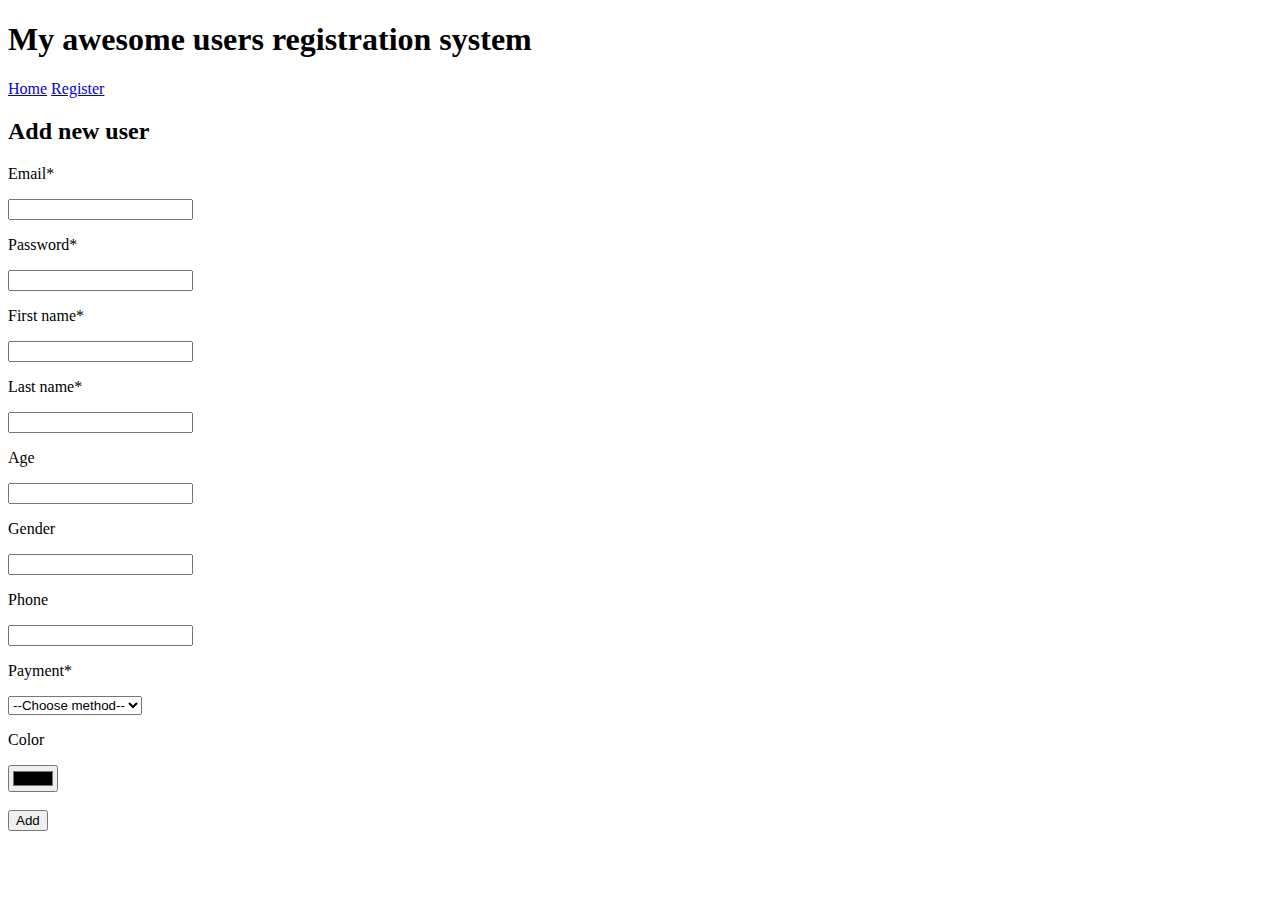
==== register.html @ 1b3fa171 "105-a1" ====
<!DOCTYPE html>
<html lang="en">
<head>
    <meta charset="UTF-8">
    <meta http-equiv="X-UA-Compatible" content="IE=edge">
    <meta name="viewport" content="width=device-width, initial-scale=1.0">
    <link rel="stylesheet" href="styles/mystyle.css">

    <title>105</title>
</head>

<!---api.jquery.com-->

<body>
    <header>
        <h1>My awesome users registration system</h1>

        <nav class="menu">
            <a href="index.html">Home</a>
            <a href="register.html">Register</a>

        </nav>
    </header>

    <main>  <!---create inputs to add users--->
        <h2>Add new user</h2>

        <div class="form" id="form">
            <div>
                <p>Email*</p>
                <input type="text" id="txtEmail">
            </div>
            <div>
                <p>Password*</p>
                <input type="password" id="txtPassword">
            </div>
            <div>
                <p>First name*</p>
                <input type="text" id="txtFirst">
            </div>
            <div>
                <p>Last name*</p>
                <input type="text" id="txtLast">
            </div>
            <div>
                <p>Age</p>
                <input type="text" id="txtAge">
            </div>
            <div>
                <p>Gender</p>
                <input type="text" id="txtGender">
            </div>
            <div>
                <p>Phone</p>
                <input type="text" id="txtPhone">
            </div>
            <div>
                <p>Payment*</p>
                <select id="selPayment">
                    <option value="" selected disabled>--Choose method--</option>
                    <option value="cash">Cash</option>
                    <option value="credit">Credit Card</option>
                    <option value="paypal">Paypal</option>
                </select>
            </div>
            <div>
                <p>Color</p>
                <input type="color" id="selColor">
            </div>
            <br>

           
            <button id="btnAdd">Add</button>
            

        </div>  
    </main>

    <footer>

    </footer>
    
    <!---jquery-->
    <script src="https://code.jquery.com/jquery-3.6.3.min.js"></script> 

    <script src="scripts/storeManager.js"></script>
    <script src="scripts/register.js"></script>

</body>
</html>
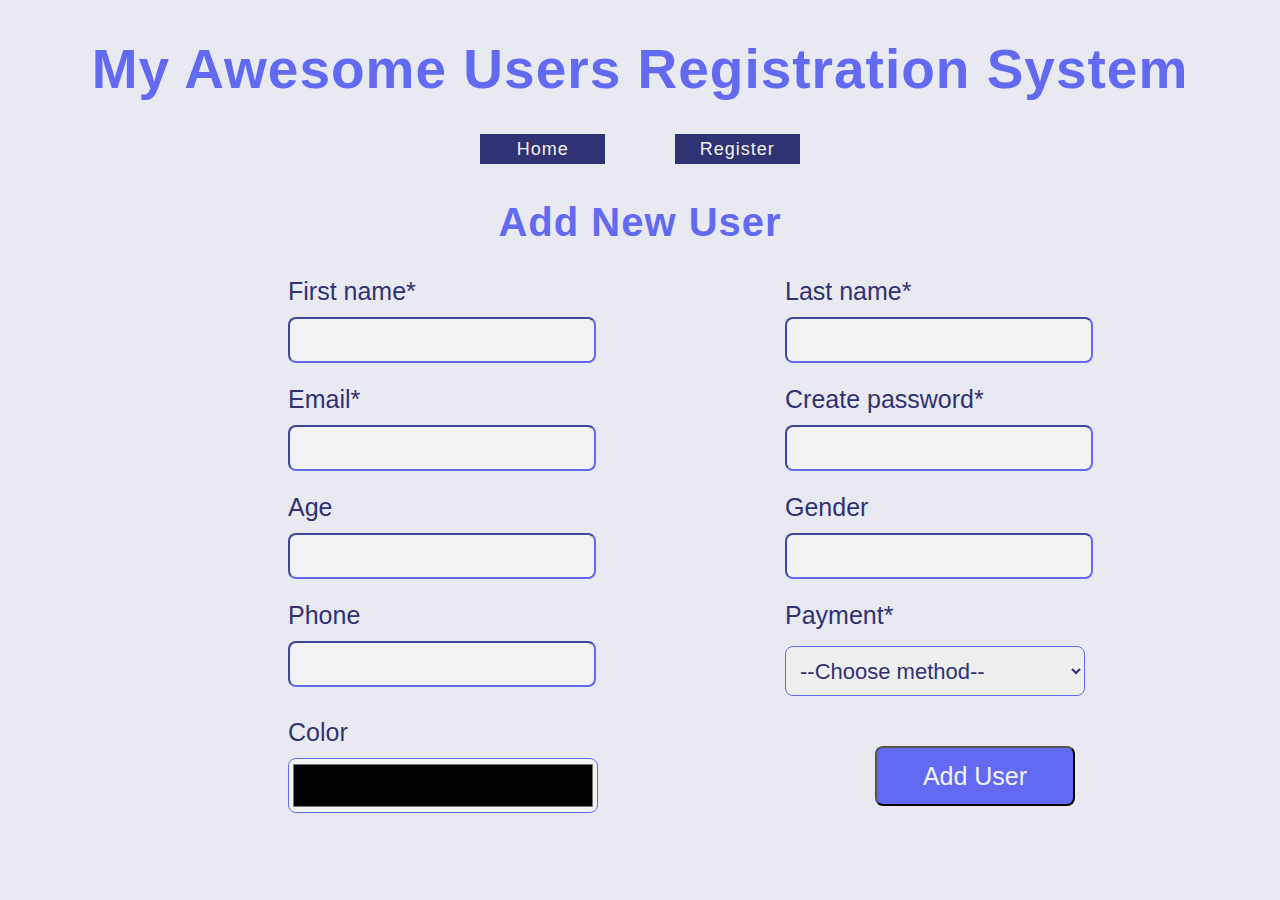
==== commit 6d4af990: "105-a2" ====
--- a/register.html
+++ b/register.html
@@ -6,14 +6,14 @@
     <meta name="viewport" content="width=device-width, initial-scale=1.0">
     <link rel="stylesheet" href="styles/mystyle.css">
 
-    <title>105</title>
+    <title>User Registration</title>
 </head>
 
 <!---api.jquery.com-->
 
 <body>
     <header>
-        <h1>My awesome users registration system</h1>
+        <h1>My Awesome Users Registration System</h1>
 
         <nav class="menu">
             <a href="index.html">Home</a>
@@ -23,38 +23,42 @@
     </header>
 
     <main>  <!---create inputs to add users--->
-        <h2>Add new user</h2>
+        <h2>Add New User</h2>
+        
+        <div class="grid-container" class="form" id="form">
+            
 
-        <div class="form" id="form">
-            <div>
+            <div class="grid-child-1" class="first-name">
+                <p>First name*</p>
+                <input type="text" id="txtFirst">
+            </div>
+            <div class="grid-child-2" class="last-name-container">
+                <p>Last name*</p>
+                <input type="text" id="txtLast">
+            </div>
+            <div class="grid-child-1" class="email">
                 <p>Email*</p>
                 <input type="text" id="txtEmail">
             </div>
-            <div>
-                <p>Password*</p>
+            <div class="grid-child-2" class="password">
+                <p>Create password*</p>
                 <input type="password" id="txtPassword">
             </div>
-            <div>
-                <p>First name*</p>
-                <input type="text" id="txtFirst">
-            </div>
-            <div>
-                <p>Last name*</p>
-                <input type="text" id="txtLast">
-            </div>
-            <div>
+
+            
+            <div class="grid-child-1" class="age">
                 <p>Age</p>
                 <input type="text" id="txtAge">
             </div>
-            <div>
+            <div class="grid-child-2"  class="gender">
                 <p>Gender</p>
                 <input type="text" id="txtGender">
             </div>
-            <div>
+            <div class="grid-child-1" class="phone">
                 <p>Phone</p>
                 <input type="text" id="txtPhone">
             </div>
-            <div>
+            <div class="payment">
                 <p>Payment*</p>
                 <select id="selPayment">
                     <option value="" selected disabled>--Choose method--</option>
@@ -63,14 +67,13 @@
                     <option value="paypal">Paypal</option>
                 </select>
             </div>
-            <div>
+
+            <div class="color">
                 <p>Color</p>
                 <input type="color" id="selColor">
             </div>
-            <br>
-
-           
-            <button id="btnAdd">Add</button>
+        
+            <button  class="btn" id="btnAdd">Add User</button>
             
 
         </div>  
--- a/styles/mystyle.css
+++ b/styles/mystyle.css
@@ -0,0 +1,105 @@
+/*alert*/
+.alert-error{
+    background-color: rgb(246, 134, 134);
+    border: 1px solid rgb(181, 3, 3);
+}
+
+body{
+    background-color: #E9E9F2;
+}
+
+h1{
+    margin-bottom: 30px;
+    font-size: 55px;
+    color:#636AF2;
+}
+
+header, h2{
+    text-align: center;
+    letter-spacing: 1px;
+}
+
+header{
+    font-family: 'Montserrat', sans-serif;
+    margin-top: 30px; 
+}
+
+h2{
+    font-size: 40px;
+    color: #636AF2;
+    margin-bottom: 20px;
+}
+
+h2, body{
+    font-family: 'Work Sans', sans-serif;
+}
+
+a{
+    display:inline-block;
+    background-color:#2F3273;
+    color: #f2f2f2;
+    font-size: 18px;
+    margin: 3px 32px 3px 32px; 
+    text-decoration: none;  
+    width: 125px;
+    height: 25px;
+    padding-top: 5px;
+}
+a:hover{
+    background-color: #0D0D0D;
+}
+
+p{
+    line-height: 2px;
+}
+
+.grid-container{
+    display: grid;
+    grid-template-columns: 1fr 1fr;
+    grid-gap: 10px;
+    margin-left: 280px;
+    font-size: 25px;
+    color: #2F3273;
+
+}
+
+input{
+    border-radius: 8px;
+    height: 40px;
+    width:300px;
+    border-color: #636AF2;
+    background-color: #f2f2f2;
+}
+
+#selPayment{
+    border-radius: 8px;
+    border-color: #636AF2;
+    height: 50px;
+    width:300px;
+    margin-top: 5px;
+    font-size: 22px;  
+    padding-left: 10px;
+    color: #2F3273;
+}
+
+input#selColor{
+    height: 55px;
+    width: 310px;
+    border-radius: 8px;
+} 
+
+.btn{
+    margin-top: 40px;
+    margin-left: 90px;
+    border-radius: 8px;
+    height: 60px;
+    width:200px;
+    font-size: 25px;
+    background-color: #636AF2;
+    color: #f2f2f2;
+}
+.btn:hover{
+    background-color: #0D0D0D;
+}
+
+
